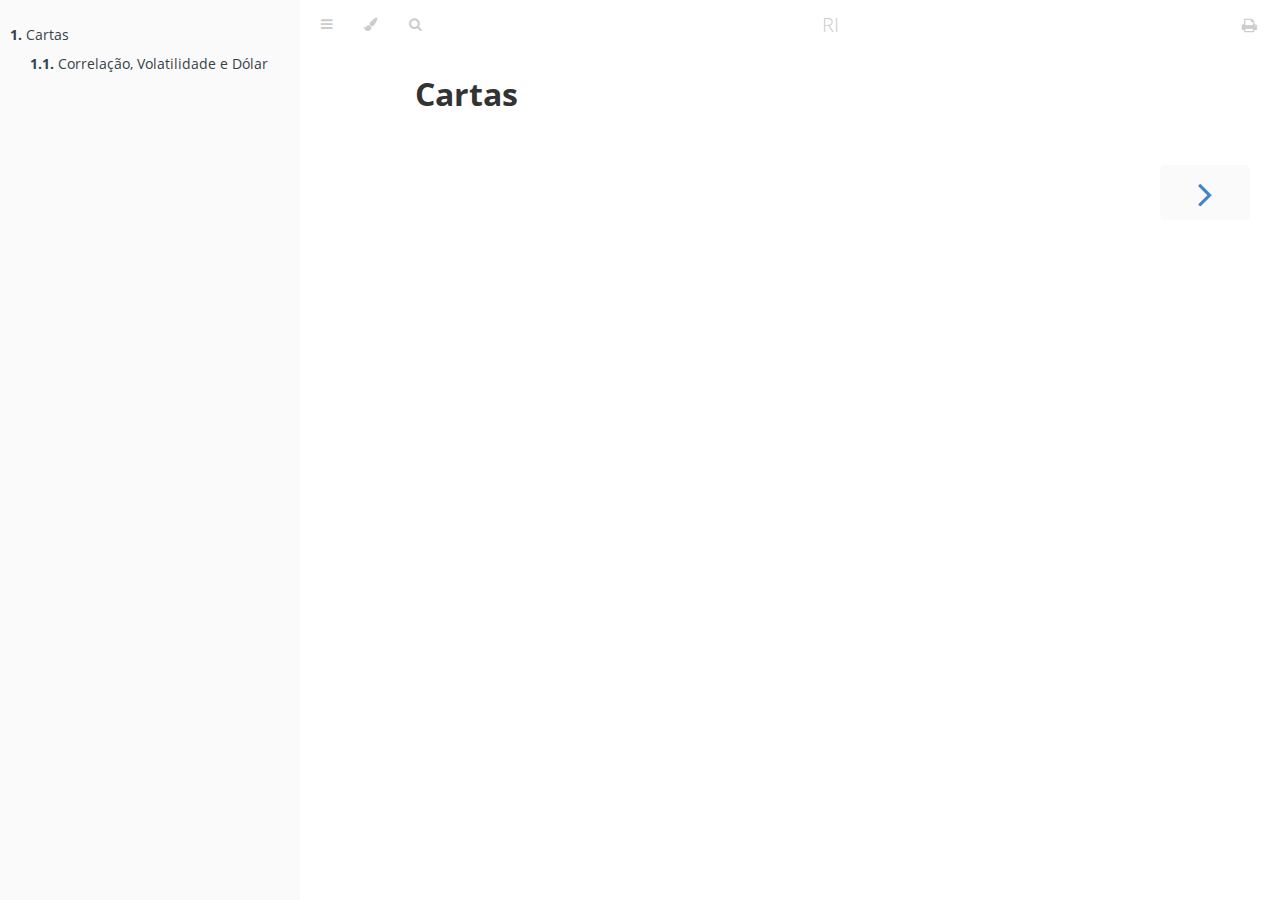
==== book/index.html @ bb71eaf1 "add book" ====
<!DOCTYPE HTML>
<html lang="en" class="sidebar-visible no-js light">
    <head>
        <!-- Book generated using mdBook -->
        <meta charset="UTF-8">
        <title>Cartas - RI</title>
        
        


        <!-- Custom HTML head -->
        


        <meta content="text/html; charset=utf-8" http-equiv="Content-Type">
        <meta name="description" content="">
        <meta name="viewport" content="width=device-width, initial-scale=1">
        <meta name="theme-color" content="#ffffff" />

        <link rel="icon" href="favicon.svg">
        <link rel="shortcut icon" href="favicon.png">
        <link rel="stylesheet" href="css/variables.css">
        <link rel="stylesheet" href="css/general.css">
        <link rel="stylesheet" href="css/chrome.css">
        <link rel="stylesheet" href="css/print.css" media="print">

        <!-- Fonts -->
        <link rel="stylesheet" href="FontAwesome/css/font-awesome.css">
        
        <link rel="stylesheet" href="fonts/fonts.css">
        

        <!-- Highlight.js Stylesheets -->
        <link rel="stylesheet" href="highlight.css">
        <link rel="stylesheet" href="tomorrow-night.css">
        <link rel="stylesheet" href="ayu-highlight.css">

        <!-- Custom theme stylesheets -->
        

        
    </head>
    <body>
        <!-- Provide site root to javascript -->
        <script type="text/javascript">
            var path_to_root = "";
            var default_theme = window.matchMedia("(prefers-color-scheme: dark)").matches ? "light" : "light";
        </script>

        <!-- Work around some values being stored in localStorage wrapped in quotes -->
        <script type="text/javascript">
            try {
                var theme = localStorage.getItem('mdbook-theme');
                var sidebar = localStorage.getItem('mdbook-sidebar');

                if (theme.startsWith('"') && theme.endsWith('"')) {
                    localStorage.setItem('mdbook-theme', theme.slice(1, theme.length - 1));
                }

                if (sidebar.startsWith('"') && sidebar.endsWith('"')) {
                    localStorage.setItem('mdbook-sidebar', sidebar.slice(1, sidebar.length - 1));
                }
            } catch (e) { }
        </script>

        <!-- Set the theme before any content is loaded, prevents flash -->
        <script type="text/javascript">
            var theme;
            try { theme = localStorage.getItem('mdbook-theme'); } catch(e) { }
            if (theme === null || theme === undefined) { theme = default_theme; }
            var html = document.querySelector('html');
            html.classList.remove('no-js')
            html.classList.remove('light')
            html.classList.add(theme);
            html.classList.add('js');
        </script>

        <!-- Hide / unhide sidebar before it is displayed -->
        <script type="text/javascript">
            var html = document.querySelector('html');
            var sidebar = 'hidden';
            if (document.body.clientWidth >= 1080) {
                try { sidebar = localStorage.getItem('mdbook-sidebar'); } catch(e) { }
                sidebar = sidebar || 'visible';
            }
            html.classList.remove('sidebar-visible');
            html.classList.add("sidebar-" + sidebar);
        </script>

        <nav id="sidebar" class="sidebar" aria-label="Table of contents">
            <div class="sidebar-scrollbox">
                <ol class="chapter"><li class="chapter-item expanded "><a href="letters.html"><strong aria-hidden="true">1.</strong> Cartas</a></li><li><ol class="section"><li class="chapter-item expanded "><a href="corr_vol_dol.html"><strong aria-hidden="true">1.1.</strong> Correlação, Volatilidade e Dólar</a></li></ol></li></ol>
            </div>
            <div id="sidebar-resize-handle" class="sidebar-resize-handle"></div>
        </nav>

        <div id="page-wrapper" class="page-wrapper">

            <div class="page">
                
                <div id="menu-bar-hover-placeholder"></div>
                <div id="menu-bar" class="menu-bar sticky bordered">
                    <div class="left-buttons">
                        <button id="sidebar-toggle" class="icon-button" type="button" title="Toggle Table of Contents" aria-label="Toggle Table of Contents" aria-controls="sidebar">
                            <i class="fa fa-bars"></i>
                        </button>
                        <button id="theme-toggle" class="icon-button" type="button" title="Change theme" aria-label="Change theme" aria-haspopup="true" aria-expanded="false" aria-controls="theme-list">
                            <i class="fa fa-paint-brush"></i>
                        </button>
                        <ul id="theme-list" class="theme-popup" aria-label="Themes" role="menu">
                            <li role="none"><button role="menuitem" class="theme" id="light">Light (default)</button></li>
                            <li role="none"><button role="menuitem" class="theme" id="rust">Rust</button></li>
                            <li role="none"><button role="menuitem" class="theme" id="coal">Coal</button></li>
                            <li role="none"><button role="menuitem" class="theme" id="navy">Navy</button></li>
                            <li role="none"><button role="menuitem" class="theme" id="ayu">Ayu</button></li>
                        </ul>
                        
                        <button id="search-toggle" class="icon-button" type="button" title="Search. (Shortkey: s)" aria-label="Toggle Searchbar" aria-expanded="false" aria-keyshortcuts="S" aria-controls="searchbar">
                            <i class="fa fa-search"></i>
                        </button>
                        
                    </div>

                    <h1 class="menu-title">RI</h1>

                    <div class="right-buttons">
                        <a href="print.html" title="Print this book" aria-label="Print this book">
                            <i id="print-button" class="fa fa-print"></i>
                        </a>
                        
                    </div>
                </div>

                
                <div id="search-wrapper" class="hidden">
                    <form id="searchbar-outer" class="searchbar-outer">
                        <input type="search" name="search" id="searchbar" name="searchbar" placeholder="Search this book ..." aria-controls="searchresults-outer" aria-describedby="searchresults-header">
                    </form>
                    <div id="searchresults-outer" class="searchresults-outer hidden">
                        <div id="searchresults-header" class="searchresults-header"></div>
                        <ul id="searchresults">
                        </ul>
                    </div>
                </div>
                

                <!-- Apply ARIA attributes after the sidebar and the sidebar toggle button are added to the DOM -->
                <script type="text/javascript">
                    document.getElementById('sidebar-toggle').setAttribute('aria-expanded', sidebar === 'visible');
                    document.getElementById('sidebar').setAttribute('aria-hidden', sidebar !== 'visible');
                    Array.from(document.querySelectorAll('#sidebar a')).forEach(function(link) {
                        link.setAttribute('tabIndex', sidebar === 'visible' ? 0 : -1);
                    });
                </script>

                <div id="content" class="content">
                    <main>
                        <h1><a class="header" href="#cartas" id="cartas">Cartas</a></h1>

                    </main>

                    <nav class="nav-wrapper" aria-label="Page navigation">
                        <!-- Mobile navigation buttons -->
                        

                        
                            <a rel="next" href="corr_vol_dol.html" class="mobile-nav-chapters next" title="Next chapter" aria-label="Next chapter" aria-keyshortcuts="Right">
                                <i class="fa fa-angle-right"></i>
                            </a>
                        

                        <div style="clear: both"></div>
                    </nav>
                </div>
            </div>

            <nav class="nav-wide-wrapper" aria-label="Page navigation">
                

                
                    <a rel="next" href="corr_vol_dol.html" class="nav-chapters next" title="Next chapter" aria-label="Next chapter" aria-keyshortcuts="Right">
                        <i class="fa fa-angle-right"></i>
                    </a>
                
            </nav>

        </div>

        
        <!-- Livereload script (if served using the cli tool) -->
        <script type="text/javascript">
            var socket = new WebSocket("ws://localhost:3000/__livereload");
            socket.onmessage = function (event) {
                if (event.data === "reload") {
                    socket.close();
                    location.reload();
                }
            };

            window.onbeforeunload = function() {
                socket.close();
            }
        </script>
        

        

        

        
        <script type="text/javascript">
            window.playground_copyable = true;
        </script>
        

        

        
        <script src="elasticlunr.min.js" type="text/javascript" charset="utf-8"></script>
        <script src="mark.min.js" type="text/javascript" charset="utf-8"></script>
        <script src="searcher.js" type="text/javascript" charset="utf-8"></script>
        

        <script src="clipboard.min.js" type="text/javascript" charset="utf-8"></script>
        <script src="highlight.js" type="text/javascript" charset="utf-8"></script>
        <script src="book.js" type="text/javascript" charset="utf-8"></script>

        <!-- Custom JS scripts -->
        

        

    </body>
</html>
---- book/css/variables.css ----
/* Globals */

:root {
    --sidebar-width: 300px;
    --page-padding: 15px;
    --content-max-width: 750px;
    --menu-bar-height: 50px;
}

/* Themes */

.ayu {
    --bg: hsl(210, 25%, 8%);
    --fg: #c5c5c5;

    --sidebar-bg: #14191f;
    --sidebar-fg: #c8c9db;
    --sidebar-non-existant: #5c6773;
    --sidebar-active: #ffb454;
    --sidebar-spacer: #2d334f;

    --scrollbar: var(--sidebar-fg);

    --icons: #737480;
    --icons-hover: #b7b9cc;

    --links: #0096cf;

    --inline-code-color: #ffb454;

    --theme-popup-bg: #14191f;
    --theme-popup-border: #5c6773;
    --theme-hover: #191f26;

    --quote-bg: hsl(226, 15%, 17%);
    --quote-border: hsl(226, 15%, 22%);

    --table-border-color: hsl(210, 25%, 13%);
    --table-header-bg: hsl(210, 25%, 28%);
    --table-alternate-bg: hsl(210, 25%, 11%);

    --searchbar-border-color: #848484;
    --searchbar-bg: #424242;
    --searchbar-fg: #fff;
    --searchbar-shadow-color: #d4c89f;
    --searchresults-header-fg: #666;
    --searchresults-border-color: #888;
    --searchresults-li-bg: #252932;
    --search-mark-bg: #e3b171;
}

.coal {
    --bg: hsl(200, 7%, 8%);
    --fg: #98a3ad;

    --sidebar-bg: #292c2f;
    --sidebar-fg: #a1adb8;
    --sidebar-non-existant: #505254;
    --sidebar-active: #3473ad;
    --sidebar-spacer: #393939;

    --scrollbar: var(--sidebar-fg);

    --icons: #43484d;
    --icons-hover: #b3c0cc;

    --links: #2b79a2;

    --inline-code-color: #c5c8c6;;

    --theme-popup-bg: #141617;
    --theme-popup-border: #43484d;
    --theme-hover: #1f2124;

    --quote-bg: hsl(234, 21%, 18%);
    --quote-border: hsl(234, 21%, 23%);

    --table-border-color: hsl(200, 7%, 13%);
    --table-header-bg: hsl(200, 7%, 28%);
    --table-alternate-bg: hsl(200, 7%, 11%);

    --searchbar-border-color: #aaa;
    --searchbar-bg: #b7b7b7;
    --searchbar-fg: #000;
    --searchbar-shadow-color: #aaa;
    --searchresults-header-fg: #666;
    --searchresults-border-color: #98a3ad;
    --searchresults-li-bg: #2b2b2f;
    --search-mark-bg: #355c7d;
}

.light {
    --bg: hsl(0, 0%, 100%);
    --fg: #333333;

    --sidebar-bg: #fafafa;
    --sidebar-fg: #364149;
    --sidebar-non-existant: #aaaaaa;
    --sidebar-active: #008cff;
    --sidebar-spacer: #f4f4f4;

    --scrollbar: #cccccc;

    --icons: #cccccc;
    --icons-hover: #333333;

    --links: #4183c4;

    --inline-code-color: #6e6b5e;

    --theme-popup-bg: #fafafa;
    --theme-popup-border: #cccccc;
    --theme-hover: #e6e6e6;

    --quote-bg: hsl(197, 37%, 96%);
    --quote-border: hsl(197, 37%, 91%);

    --table-border-color: hsl(0, 0%, 95%);
    --table-header-bg: hsl(0, 0%, 80%);
    --table-alternate-bg: hsl(0, 0%, 97%);

    --searchbar-border-color: #aaa;
    --searchbar-bg: #fafafa;
    --searchbar-fg: #000;
    --searchbar-shadow-color: #aaa;
    --searchresults-header-fg: #666;
    --searchresults-border-color: #888;
    --searchresults-li-bg: #e4f2fe;
    --search-mark-bg: #a2cff5;
}

.navy {
    --bg: hsl(226, 23%, 11%);
    --fg: #bcbdd0;

    --sidebar-bg: #282d3f;
    --sidebar-fg: #c8c9db;
    --sidebar-non-existant: #505274;
    --sidebar-active: #2b79a2;
    --sidebar-spacer: #2d334f;

    --scrollbar: var(--sidebar-fg);

    --icons: #737480;
    --icons-hover: #b7b9cc;

    --links: #2b79a2;

    --inline-code-color: #c5c8c6;;

    --theme-popup-bg: #161923;
    --theme-popup-border: #737480;
    --theme-hover: #282e40;

    --quote-bg: hsl(226, 15%, 17%);
    --quote-border: hsl(226, 15%, 22%);

    --table-border-color: hsl(226, 23%, 16%);
    --table-header-bg: hsl(226, 23%, 31%);
    --table-alternate-bg: hsl(226, 23%, 14%);

    --searchbar-border-color: #aaa;
    --searchbar-bg: #aeaec6;
    --searchbar-fg: #000;
    --searchbar-shadow-color: #aaa;
    --searchresults-header-fg: #5f5f71;
    --searchresults-border-color: #5c5c68;
    --searchresults-li-bg: #242430;
    --search-mark-bg: #a2cff5;
}

.rust {
    --bg: hsl(60, 9%, 87%);
    --fg: #262625;

    --sidebar-bg: #3b2e2a;
    --sidebar-fg: #c8c9db;
    --sidebar-non-existant: #505254;
    --sidebar-active: #e69f67;
    --sidebar-spacer: #45373a;

    --scrollbar: var(--sidebar-fg);

    --icons: #737480;
    --icons-hover: #262625;

    --links: #2b79a2;

    --inline-code-color: #6e6b5e;

    --theme-popup-bg: #e1e1db;
    --theme-popup-border: #b38f6b;
    --theme-hover: #99908a;

    --quote-bg: hsl(60, 5%, 75%);
    --quote-border: hsl(60, 5%, 70%);

    --table-border-color: hsl(60, 9%, 82%);
    --table-header-bg: #b3a497;
    --table-alternate-bg: hsl(60, 9%, 84%);

    --searchbar-border-color: #aaa;
    --searchbar-bg: #fafafa;
    --searchbar-fg: #000;
    --searchbar-shadow-color: #aaa;
    --searchresults-header-fg: #666;
    --searchresults-border-color: #888;
    --searchresults-li-bg: #dec2a2;
    --search-mark-bg: #e69f67;
}

@media (prefers-color-scheme: dark) {
    .light.no-js {
        --bg: hsl(200, 7%, 8%);
        --fg: #98a3ad;

        --sidebar-bg: #292c2f;
        --sidebar-fg: #a1adb8;
        --sidebar-non-existant: #505254;
        --sidebar-active: #3473ad;
        --sidebar-spacer: #393939;

        --scrollbar: var(--sidebar-fg);

        --icons: #43484d;
        --icons-hover: #b3c0cc;

        --links: #2b79a2;

        --inline-code-color: #c5c8c6;;

        --theme-popup-bg: #141617;
        --theme-popup-border: #43484d;
        --theme-hover: #1f2124;

        --quote-bg: hsl(234, 21%, 18%);
        --quote-border: hsl(234, 21%, 23%);

        --table-border-color: hsl(200, 7%, 13%);
        --table-header-bg: hsl(200, 7%, 28%);
        --table-alternate-bg: hsl(200, 7%, 11%);

        --searchbar-border-color: #aaa;
        --searchbar-bg: #b7b7b7;
        --searchbar-fg: #000;
        --searchbar-shadow-color: #aaa;
        --searchresults-header-fg: #666;
        --searchresults-border-color: #98a3ad;
        --searchresults-li-bg: #2b2b2f;
        --search-mark-bg: #355c7d;
    }
}
---- book/css/general.css ----
/* Base styles and content styles */

@import 'variables.css';

:root {
    /* Browser default font-size is 16px, this way 1 rem = 10px */
    font-size: 62.5%;
}

html {
    font-family: "Open Sans", sans-serif;
    color: var(--fg);
    background-color: var(--bg);
    text-size-adjust: none;
}

body {
    margin: 0;
    font-size: 1.6rem;
    overflow-x: hidden;
}

code {
    font-family: "Source Code Pro", Consolas, "Ubuntu Mono", Menlo, "DejaVu Sans Mono", monospace, monospace !important;
    font-size: 0.875em; /* please adjust the ace font size accordingly in editor.js */
}

/* Don't change font size in headers. */
h1 code, h2 code, h3 code, h4 code, h5 code, h6 code {
    font-size: unset;
}

.left { float: left; }
.right { float: right; }
.boring { opacity: 0.6; }
.hide-boring .boring { display: none; }
.hidden { display: none !important; }

h2, h3 { margin-top: 2.5em; }
h4, h5 { margin-top: 2em; }

.header + .header h3,
.header + .header h4,
.header + .header h5 {
    margin-top: 1em;
}

h1 a.header:target::before,
h2 a.header:target::before,
h3 a.header:target::before,
h4 a.header:target::before {
    display: inline-block;
    content: "»";
    margin-left: -30px;
    width: 30px;
}

h1 a.header:target,
h2 a.header:target,
h3 a.header:target,
h4 a.header:target {
    scroll-margin-top: calc(var(--menu-bar-height) + 0.5em);
}

.page {
    outline: 0;
    padding: 0 var(--page-padding);
    margin-top: calc(0px - var(--menu-bar-height)); /* Compensate for the #menu-bar-hover-placeholder */
}
.page-wrapper {
    box-sizing: border-box;
}
.js:not(.sidebar-resizing) .page-wrapper {
    transition: margin-left 0.3s ease, transform 0.3s ease; /* Animation: slide away */
}

.content {
    overflow-y: auto;
    padding: 0 15px;
    padding-bottom: 50px;
}
.content main {
    margin-left: auto;
    margin-right: auto;
    max-width: var(--content-max-width);
}
.content p { line-height: 1.45em; }
.content ol { line-height: 1.45em; }
.content ul { line-height: 1.45em; }
.content a { text-decoration: none; }
.content a:hover { text-decoration: underline; }
.content img { max-width: 100%; }
.content .header:link,
.content .header:visited {
    color: var(--fg);
}
.content .header:link,
.content .header:visited:hover {
    text-decoration: none;
}

table {
    margin: 0 auto;
    border-collapse: collapse;
}
table td {
    padding: 3px 20px;
    border: 1px var(--table-border-color) solid;
}
table thead {
    background: var(--table-header-bg);
}
table thead td {
    font-weight: 700;
    border: none;
}
table thead th {
    padding: 3px 20px;
}
table thead tr {
    border: 1px var(--table-header-bg) solid;
}
/* Alternate background colors for rows */
table tbody tr:nth-child(2n) {
    background: var(--table-alternate-bg);
}


blockquote {
    margin: 20px 0;
    padding: 0 20px;
    color: var(--fg);
    background-color: var(--quote-bg);
    border-top: .1em solid var(--quote-border);
    border-bottom: .1em solid var(--quote-border);
}


:not(.footnote-definition) + .footnote-definition,
.footnote-definition + :not(.footnote-definition) {
    margin-top: 2em;
}
.footnote-definition {
    font-size: 0.9em;
    margin: 0.5em 0;
}
.footnote-definition p {
    display: inline;
}

.tooltiptext {
    position: absolute;
    visibility: hidden;
    color: #fff;
    background-color: #333;
    transform: translateX(-50%); /* Center by moving tooltip 50% of its width left */
    left: -8px; /* Half of the width of the icon */
    top: -35px;
    font-size: 0.8em;
    text-align: center;
    border-radius: 6px;
    padding: 5px 8px;
    margin: 5px;
    z-index: 1000;
}
.tooltipped .tooltiptext {
    visibility: visible;
}

.chapter li.part-title {
    color: var(--sidebar-fg);
    margin: 5px 0px;
    font-weight: bold;
}
---- book/css/chrome.css ----
/* CSS for UI elements (a.k.a. chrome) */

@import 'variables.css';

::-webkit-scrollbar {
    background: var(--bg);
}
::-webkit-scrollbar-thumb {
    background: var(--scrollbar);
}
html {
    scrollbar-color: var(--scrollbar) var(--bg);
}
#searchresults a,
.content a:link,
a:visited,
a > .hljs {
    color: var(--links);
}

/* Menu Bar */

#menu-bar,
#menu-bar-hover-placeholder {
    z-index: 101;
    margin: auto calc(0px - var(--page-padding));
}
#menu-bar {
    position: relative;
    display: flex;
    flex-wrap: wrap;
    background-color: var(--bg);
    border-bottom-color: var(--bg);
    border-bottom-width: 1px;
    border-bottom-style: solid;
}
#menu-bar.sticky,
.js #menu-bar-hover-placeholder:hover + #menu-bar,
.js #menu-bar:hover,
.js.sidebar-visible #menu-bar {
    position: -webkit-sticky;
    position: sticky;
    top: 0 !important;
}
#menu-bar-hover-placeholder {
    position: sticky;
    position: -webkit-sticky;
    top: 0;
    height: var(--menu-bar-height);
}
#menu-bar.bordered {
    border-bottom-color: var(--table-border-color);
}
#menu-bar i, #menu-bar .icon-button {
    position: relative;
    padding: 0 8px;
    z-index: 10;
    line-height: var(--menu-bar-height);
    cursor: pointer;
    transition: color 0.5s;
}
@media only screen and (max-width: 420px) {
    #menu-bar i, #menu-bar .icon-button {
        padding: 0 5px;
    }
}

.icon-button {
    border: none;
    background: none;
    padding: 0;
    color: inherit;
}
.icon-button i {
    margin: 0;
}

.right-buttons {
    margin: 0 15px;
}
.right-buttons a {
    text-decoration: none;
}

.left-buttons {
    display: flex;
    margin: 0 5px;
}
.no-js .left-buttons {
    display: none;
}

.menu-title {
    display: inline-block;
    font-weight: 200;
    font-size: 2rem;
    line-height: var(--menu-bar-height);
    text-align: center;
    margin: 0;
    flex: 1;
    white-space: nowrap;
    overflow: hidden;
    text-overflow: ellipsis;
}
.js .menu-title {
    cursor: pointer;
}

.menu-bar,
.menu-bar:visited,
.nav-chapters,
.nav-chapters:visited,
.mobile-nav-chapters,
.mobile-nav-chapters:visited,
.menu-bar .icon-button,
.menu-bar a i {
    color: var(--icons);
}

.menu-bar i:hover,
.menu-bar .icon-button:hover,
.nav-chapters:hover,
.mobile-nav-chapters i:hover {
    color: var(--icons-hover);
}

/* Nav Icons */

.nav-chapters {
    font-size: 2.5em;
    text-align: center;
    text-decoration: none;

    position: fixed;
    top: 0;
    bottom: 0;
    margin: 0;
    max-width: 150px;
    min-width: 90px;

    display: flex;
    justify-content: center;
    align-content: center;
    flex-direction: column;

    transition: color 0.5s, background-color 0.5s;
}

.nav-chapters:hover {
    text-decoration: none;
    background-color: var(--theme-hover);
    transition: background-color 0.15s, color 0.15s;
}

.nav-wrapper {
    margin-top: 50px;
    display: none;
}

.mobile-nav-chapters {
    font-size: 2.5em;
    text-align: center;
    text-decoration: none;
    width: 90px;
    border-radius: 5px;
    background-color: var(--sidebar-bg);
}

.previous {
    float: left;
}

.next {
    float: right;
    right: var(--page-padding);
}

@media only screen and (max-width: 1080px) {
    .nav-wide-wrapper { display: none; }
    .nav-wrapper { display: block; }
}

@media only screen and (max-width: 1380px) {
    .sidebar-visible .nav-wide-wrapper { display: none; }
    .sidebar-visible .nav-wrapper { display: block; }
}

/* Inline code */

:not(pre) > .hljs {
    display: inline;
    padding: 0.1em 0.3em;
    border-radius: 3px;
}

:not(pre):not(a) > .hljs {
    color: var(--inline-code-color);
    overflow-x: initial;
}

a:hover > .hljs {
    text-decoration: underline;
}

pre {
    position: relative;
}
pre > .buttons {
    position: absolute;
    z-index: 100;
    right: 5px;
    top: 5px;

    color: var(--sidebar-fg);
    cursor: pointer;
}
pre > .buttons :hover {
    color: var(--sidebar-active);
}
pre > .buttons i {
    margin-left: 8px;
}
pre > .buttons button {
    color: inherit;
    background: transparent;
    border: none;
    cursor: inherit;
}
pre > .result {
    margin-top: 10px;
}

/* Search */

#searchresults a {
    text-decoration: none;
}

mark {
    border-radius: 2px;
    padding: 0 3px 1px 3px;
    margin: 0 -3px -1px -3px;
    background-color: var(--search-mark-bg);
    transition: background-color 300ms linear;
    cursor: pointer;
}

mark.fade-out {
    background-color: rgba(0,0,0,0) !important;
    cursor: auto;
}

.searchbar-outer {
    margin-left: auto;
    margin-right: auto;
    max-width: var(--content-max-width);
}

#searchbar {
    width: 100%;
    margin: 5px auto 0px auto;
    padding: 10px 16px;
    transition: box-shadow 300ms ease-in-out;
    border: 1px solid var(--searchbar-border-color);
    border-radius: 3px;
    background-color: var(--searchbar-bg);
    color: var(--searchbar-fg);
}
#searchbar:focus,
#searchbar.active {
    box-shadow: 0 0 3px var(--searchbar-shadow-color);
}

.searchresults-header {
    font-weight: bold;
    font-size: 1em;
    padding: 18px 0 0 5px;
    color: var(--searchresults-header-fg);
}

.searchresults-outer {
    margin-left: auto;
    margin-right: auto;
    max-width: var(--content-max-width);
    border-bottom: 1px dashed var(--searchresults-border-color);
}

ul#searchresults {
    list-style: none;
    padding-left: 20px;
}
ul#searchresults li {
    margin: 10px 0px;
    padding: 2px;
    border-radius: 2px;
}
ul#searchresults li.focus {
    background-color: var(--searchresults-li-bg);
}
ul#searchresults span.teaser {
    display: block;
    clear: both;
    margin: 5px 0 0 20px;
    font-size: 0.8em;
}
ul#searchresults span.teaser em {
    font-weight: bold;
    font-style: normal;
}

/* Sidebar */

.sidebar {
    position: fixed;
    left: 0;
    top: 0;
    bottom: 0;
    width: var(--sidebar-width);
    font-size: 0.875em;
    box-sizing: border-box;
    -webkit-overflow-scrolling: touch;
    overscroll-behavior-y: contain;
    background-color: var(--sidebar-bg);
    color: var(--sidebar-fg);
}
.sidebar-resizing {
    -moz-user-select: none;
    -webkit-user-select: none;
    -ms-user-select: none;
    user-select: none;
}
.js:not(.sidebar-resizing) .sidebar {
    transition: transform 0.3s; /* Animation: slide away */
}
.sidebar code {
    line-height: 2em;
}
.sidebar .sidebar-scrollbox {
    overflow-y: auto;
    position: absolute;
    top: 0;
    bottom: 0;
    left: 0;
    right: 0;
    padding: 10px 10px;
}
.sidebar .sidebar-resize-handle {
    position: absolute;
    cursor: col-resize;
    width: 0;
    right: 0;
    top: 0;
    bottom: 0;
}
.js .sidebar .sidebar-resize-handle {
    cursor: col-resize;
    width: 5px;
}
.sidebar-hidden .sidebar {
    transform: translateX(calc(0px - var(--sidebar-width)));
}
.sidebar::-webkit-scrollbar {
    background: var(--sidebar-bg);
}
.sidebar::-webkit-scrollbar-thumb {
    background: var(--scrollbar);
}

.sidebar-visible .page-wrapper {
    transform: translateX(var(--sidebar-width));
}
@media only screen and (min-width: 620px) {
    .sidebar-visible .page-wrapper {
        transform: none;
        margin-left: var(--sidebar-width);
    }
}

.chapter {
    list-style: none outside none;
    padding-left: 0;
    line-height: 2.2em;
}

.chapter ol {
    width: 100%;
}

.chapter li {
    display: flex;
    color: var(--sidebar-non-existant);
}
.chapter li a {
    display: block;
    padding: 0;
    text-decoration: none;
    color: var(--sidebar-fg);
}

.chapter li a:hover {
    color: var(--sidebar-active);
}

.chapter li a.active {
    color: var(--sidebar-active);
}

.chapter li > a.toggle {
    cursor: pointer;
    display: block;
    margin-left: auto;
    padding: 0 10px;
    user-select: none;
    opacity: 0.68;
}

.chapter li > a.toggle div {
    transition: transform 0.5s;
}

/* collapse the section */
.chapter li:not(.expanded) + li > ol {
    display: none;
}

.chapter li.chapter-item {
    line-height: 1.5em;
    margin-top: 0.6em;
}

.chapter li.expanded > a.toggle div {
    transform: rotate(90deg);
}

.spacer {
    width: 100%;
    height: 3px;
    margin: 5px 0px;
}
.chapter .spacer {
    background-color: var(--sidebar-spacer);
}

@media (-moz-touch-enabled: 1), (pointer: coarse) {
    .chapter li a { padding: 5px 0; }
    .spacer { margin: 10px 0; }
}

.section {
    list-style: none outside none;
    padding-left: 20px;
    line-height: 1.9em;
}

/* Theme Menu Popup */

.theme-popup {
    position: absolute;
    left: 10px;
    top: var(--menu-bar-height);
    z-index: 1000;
    border-radius: 4px;
    font-size: 0.7em;
    color: var(--fg);
    background: var(--theme-popup-bg);
    border: 1px solid var(--theme-popup-border);
    margin: 0;
    padding: 0;
    list-style: none;
    display: none;
}
.theme-popup .default {
    color: var(--icons);
}
.theme-popup .theme {
    width: 100%;
    border: 0;
    margin: 0;
    padding: 2px 10px;
    line-height: 25px;
    white-space: nowrap;
    text-align: left;
    cursor: pointer;
    color: inherit;
    background: inherit;
    font-size: inherit;
}
.theme-popup .theme:hover {
    background-color: var(--theme-hover);
}
.theme-popup .theme:hover:first-child,
.theme-popup .theme:hover:last-child {
    border-top-left-radius: inherit;
    border-top-right-radius: inherit;
}
---- book/css/print.css ----
#sidebar,
#menu-bar,
.nav-chapters,
.mobile-nav-chapters {
    display: none;
}

#page-wrapper.page-wrapper {
    transform: none;
    margin-left: 0px;
    overflow-y: initial;
}

#content {
    max-width: none;
    margin: 0;
    padding: 0;
}

.page {
    overflow-y: initial;
}

code {
    background-color: #666666;
    border-radius: 5px;

    /* Force background to be printed in Chrome */
    -webkit-print-color-adjust: exact;
}

pre > .buttons {
    z-index: 2;
}

a, a:visited, a:active, a:hover {
    color: #4183c4;
    text-decoration: none;
}

h1, h2, h3, h4, h5, h6 {
    page-break-inside: avoid;
    page-break-after: avoid;
}

pre, code {
    page-break-inside: avoid;
    white-space: pre-wrap;
}

.fa {
    display: none !important;
}
---- book/fonts/fonts.css ----
/* Open Sans is licensed under the Apache License, Version 2.0. See http://www.apache.org/licenses/LICENSE-2.0 */
/* Source Code Pro is under the Open Font License. See https://scripts.sil.org/cms/scripts/page.php?site_id=nrsi&id=OFL */

/* open-sans-300 - latin_vietnamese_latin-ext_greek-ext_greek_cyrillic-ext_cyrillic */
@font-face {
  font-family: 'Open Sans';
  font-style: normal;
  font-weight: 300;
  src: local('Open Sans Light'), local('OpenSans-Light'),
       url('open-sans-v17-all-charsets-300.woff2') format('woff2');
}

/* open-sans-300italic - latin_vietnamese_latin-ext_greek-ext_greek_cyrillic-ext_cyrillic */
@font-face {
  font-family: 'Open Sans';
  font-style: italic;
  font-weight: 300;
  src: local('Open Sans Light Italic'), local('OpenSans-LightItalic'),
       url('open-sans-v17-all-charsets-300italic.woff2') format('woff2');
}

/* open-sans-regular - latin_vietnamese_latin-ext_greek-ext_greek_cyrillic-ext_cyrillic */
@font-face {
  font-family: 'Open Sans';
  font-style: normal;
  font-weight: 400;
  src: local('Open Sans Regular'), local('OpenSans-Regular'),
       url('open-sans-v17-all-charsets-regular.woff2') format('woff2');
}

/* open-sans-italic - latin_vietnamese_latin-ext_greek-ext_greek_cyrillic-ext_cyrillic */
@font-face {
  font-family: 'Open Sans';
  font-style: italic;
  font-weight: 400;
  src: local('Open Sans Italic'), local('OpenSans-Italic'),
       url('open-sans-v17-all-charsets-italic.woff2') format('woff2');
}

/* open-sans-600 - latin_vietnamese_latin-ext_greek-ext_greek_cyrillic-ext_cyrillic */
@font-face {
  font-family: 'Open Sans';
  font-style: normal;
  font-weight: 600;
  src: local('Open Sans SemiBold'), local('OpenSans-SemiBold'),
       url('open-sans-v17-all-charsets-600.woff2') format('woff2');
}

/* open-sans-600italic - latin_vietnamese_latin-ext_greek-ext_greek_cyrillic-ext_cyrillic */
@font-face {
  font-family: 'Open Sans';
  font-style: italic;
  font-weight: 600;
  src: local('Open Sans SemiBold Italic'), local('OpenSans-SemiBoldItalic'),
       url('open-sans-v17-all-charsets-600italic.woff2') format('woff2');
}

/* open-sans-700 - latin_vietnamese_latin-ext_greek-ext_greek_cyrillic-ext_cyrillic */
@font-face {
  font-family: 'Open Sans';
  font-style: normal;
  font-weight: 700;
  src: local('Open Sans Bold'), local('OpenSans-Bold'),
       url('open-sans-v17-all-charsets-700.woff2') format('woff2');
}

/* open-sans-700italic - latin_vietnamese_latin-ext_greek-ext_greek_cyrillic-ext_cyrillic */
@font-face {
  font-family: 'Open Sans';
  font-style: italic;
  font-weight: 700;
  src: local('Open Sans Bold Italic'), local('OpenSans-BoldItalic'),
       url('open-sans-v17-all-charsets-700italic.woff2') format('woff2');
}

/* open-sans-800 - latin_vietnamese_latin-ext_greek-ext_greek_cyrillic-ext_cyrillic */
@font-face {
  font-family: 'Open Sans';
  font-style: normal;
  font-weight: 800;
  src: local('Open Sans ExtraBold'), local('OpenSans-ExtraBold'),
       url('open-sans-v17-all-charsets-800.woff2') format('woff2');
}

/* open-sans-800italic - latin_vietnamese_latin-ext_greek-ext_greek_cyrillic-ext_cyrillic */
@font-face {
  font-family: 'Open Sans';
  font-style: italic;
  font-weight: 800;
  src: local('Open Sans ExtraBold Italic'), local('OpenSans-ExtraBoldItalic'),
       url('open-sans-v17-all-charsets-800italic.woff2') format('woff2');
}

/* source-code-pro-500 - latin_vietnamese_latin-ext_greek_cyrillic-ext_cyrillic */
@font-face {
  font-family: 'Source Code Pro';
  font-style: normal;
  font-weight: 500;
  src: local('Source Code Pro Medium'), local('SourceCodePro-Medium'),
       url('source-code-pro-v11-all-charsets-500.woff2') format('woff2');
}
---- book/highlight.css ----
/* Base16 Atelier Dune Light - Theme */
/* by Bram de Haan (http://atelierbram.github.io/syntax-highlighting/atelier-schemes/dune) */
/* Original Base16 color scheme by Chris Kempson (https://github.com/chriskempson/base16) */

/* Atelier-Dune Comment */
.hljs-comment,
.hljs-quote {
  color: #AAA;
}

/* Atelier-Dune Red */
.hljs-variable,
.hljs-template-variable,
.hljs-attribute,
.hljs-tag,
.hljs-name,
.hljs-regexp,
.hljs-link,
.hljs-name,
.hljs-selector-id,
.hljs-selector-class {
  color: #d73737;
}

/* Atelier-Dune Orange */
.hljs-number,
.hljs-meta,
.hljs-built_in,
.hljs-builtin-name,
.hljs-literal,
.hljs-type,
.hljs-params {
  color: #b65611;
}

/* Atelier-Dune Green */
.hljs-string,
.hljs-symbol,
.hljs-bullet {
  color: #60ac39;
}

/* Atelier-Dune Blue */
.hljs-title,
.hljs-section {
  color: #6684e1;
}

/* Atelier-Dune Purple */
.hljs-keyword,
.hljs-selector-tag {
  color: #b854d4;
}

.hljs {
  display: block;
  overflow-x: auto;
  background: #f1f1f1;
  color: #6e6b5e;
  padding: 0.5em;
}

.hljs-emphasis {
  font-style: italic;
}

.hljs-strong {
  font-weight: bold;
}

.hljs-addition {
  color: #22863a;
  background-color: #f0fff4;
}

.hljs-deletion {
  color: #b31d28;
  background-color: #ffeef0;
}
---- book/tomorrow-night.css ----
/* Tomorrow Night Theme */
/* http://jmblog.github.com/color-themes-for-google-code-highlightjs */
/* Original theme - https://github.com/chriskempson/tomorrow-theme */
/* http://jmblog.github.com/color-themes-for-google-code-highlightjs */

/* Tomorrow Comment */
.hljs-comment {
  color: #969896;
}

/* Tomorrow Red */
.hljs-variable,
.hljs-attribute,
.hljs-tag,
.hljs-regexp,
.ruby .hljs-constant,
.xml .hljs-tag .hljs-title,
.xml .hljs-pi,
.xml .hljs-doctype,
.html .hljs-doctype,
.css .hljs-id,
.css .hljs-class,
.css .hljs-pseudo {
  color: #cc6666;
}

/* Tomorrow Orange */
.hljs-number,
.hljs-preprocessor,
.hljs-pragma,
.hljs-built_in,
.hljs-literal,
.hljs-params,
.hljs-constant {
  color: #de935f;
}

/* Tomorrow Yellow */
.ruby .hljs-class .hljs-title,
.css .hljs-rule .hljs-attribute {
  color: #f0c674;
}

/* Tomorrow Green */
.hljs-string,
.hljs-value,
.hljs-inheritance,
.hljs-header,
.hljs-name,
.ruby .hljs-symbol,
.xml .hljs-cdata {
  color: #b5bd68;
}

/* Tomorrow Aqua */
.hljs-title,
.css .hljs-hexcolor {
  color: #8abeb7;
}

/* Tomorrow Blue */
.hljs-function,
.python .hljs-decorator,
.python .hljs-title,
.ruby .hljs-function .hljs-title,
.ruby .hljs-title .hljs-keyword,
.perl .hljs-sub,
.javascript .hljs-title,
.coffeescript .hljs-title {
  color: #81a2be;
}

/* Tomorrow Purple */
.hljs-keyword,
.javascript .hljs-function {
  color: #b294bb;
}

.hljs {
  display: block;
  overflow-x: auto;
  background: #1d1f21;
  color: #c5c8c6;
  padding: 0.5em;
  -webkit-text-size-adjust: none;
}

.coffeescript .javascript,
.javascript .xml,
.tex .hljs-formula,
.xml .javascript,
.xml .vbscript,
.xml .css,
.xml .hljs-cdata {
  opacity: 0.5;
}

.hljs-addition {
  color: #718c00;
}

.hljs-deletion {
  color: #c82829;
}
---- book/ayu-highlight.css ----
/*
Based off of the Ayu theme
Original by Dempfi (https://github.com/dempfi/ayu)
*/

.hljs {
  display: block;
  overflow-x: auto;
  background: #191f26;
  color: #e6e1cf;
  padding: 0.5em;
}

.hljs-comment,
.hljs-quote {
  color: #5c6773;
  font-style: italic;
}

.hljs-variable,
.hljs-template-variable,
.hljs-attribute,
.hljs-attr,
.hljs-regexp,
.hljs-link,
.hljs-selector-id,
.hljs-selector-class {
  color: #ff7733;
}

.hljs-number,
.hljs-meta,
.hljs-builtin-name,
.hljs-literal,
.hljs-type,
.hljs-params {
  color: #ffee99;
}

.hljs-string,
.hljs-bullet {
  color: #b8cc52;
}

.hljs-title,
.hljs-built_in,
.hljs-section {
  color: #ffb454;
}

.hljs-keyword,
.hljs-selector-tag,
.hljs-symbol {
  color: #ff7733;
}

.hljs-name {
    color: #36a3d9;
}

.hljs-tag {
    color: #00568d;
}

.hljs-emphasis {
  font-style: italic;
}

.hljs-strong {
  font-weight: bold;
}

.hljs-addition {
  color: #91b362;
}

.hljs-deletion {
  color: #d96c75;
}
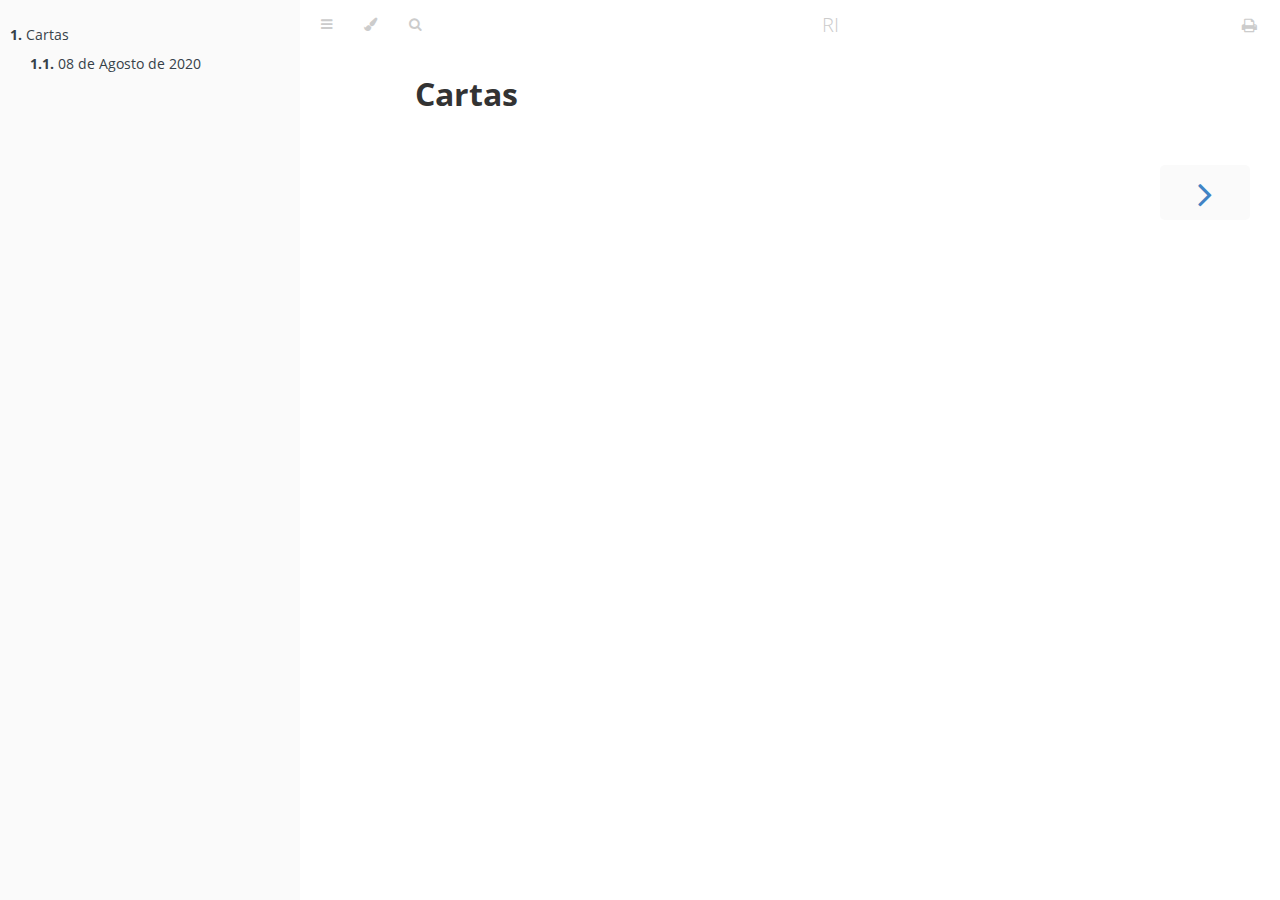
==== commit 54ed47ec: "set new format of summaries" ====
--- a/book/index.html
+++ b/book/index.html
@@ -89,7 +89,7 @@
 
         <nav id="sidebar" class="sidebar" aria-label="Table of contents">
             <div class="sidebar-scrollbox">
-                <ol class="chapter"><li class="chapter-item expanded "><a href="letters.html"><strong aria-hidden="true">1.</strong> Cartas</a></li><li><ol class="section"><li class="chapter-item expanded "><a href="corr_vol_dol.html"><strong aria-hidden="true">1.1.</strong> Correlação, Volatilidade e Dólar</a></li></ol></li></ol>
+                <ol class="chapter"><li class="chapter-item expanded "><a href="letters.html"><strong aria-hidden="true">1.</strong> Cartas</a></li><li><ol class="section"><li class="chapter-item expanded "><a href="2020_08_08_corr_vol_dol.html"><strong aria-hidden="true">1.1.</strong> 08 de Agosto de 2020</a></li></ol></li></ol>
             </div>
             <div id="sidebar-resize-handle" class="sidebar-resize-handle"></div>
         </nav>
@@ -164,7 +164,7 @@
                         
 
                         
-                            <a rel="next" href="corr_vol_dol.html" class="mobile-nav-chapters next" title="Next chapter" aria-label="Next chapter" aria-keyshortcuts="Right">
+                            <a rel="next" href="2020_08_08_corr_vol_dol.html" class="mobile-nav-chapters next" title="Next chapter" aria-label="Next chapter" aria-keyshortcuts="Right">
                                 <i class="fa fa-angle-right"></i>
                             </a>
                         
@@ -178,7 +178,7 @@
                 
 
                 
-                    <a rel="next" href="corr_vol_dol.html" class="nav-chapters next" title="Next chapter" aria-label="Next chapter" aria-keyshortcuts="Right">
+                    <a rel="next" href="2020_08_08_corr_vol_dol.html" class="nav-chapters next" title="Next chapter" aria-label="Next chapter" aria-keyshortcuts="Right">
                         <i class="fa fa-angle-right"></i>
                     </a>
                 
